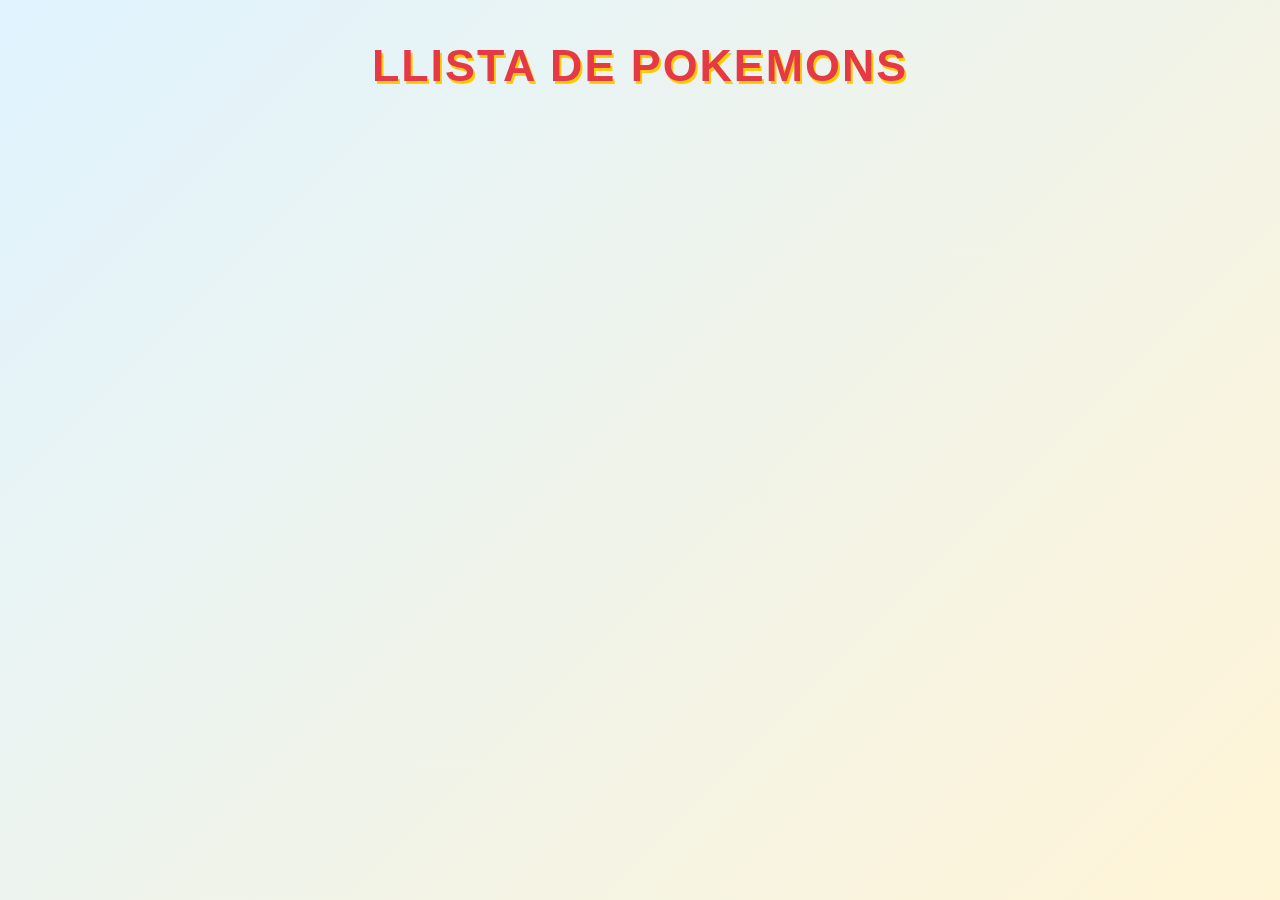
==== index.html @ 636fdb27 "html preparat. css fet. funció obtenirPokemons feta." ====
<!DOCTYPE html>
<html lang="en">
<head>
    <meta charset="UTF-8">
    <meta name="viewport" content="width=device-width, initial-scale=1.0">
    <title>Buscador Pokemons</title>
    <link rel="stylesheet" href="css/style.css">
    <script src="js/script.js" defer></script>
</head>
<body>
    <h1>Llista de Pokemons</h1>
    <div id="pokemons-container">
        
    </div>
</body>
</html>
---- css/style.css ----
/* ===== RESET GENERAL ===== */
* {
    margin: 0;
    padding: 0;
    box-sizing: border-box;
}

body {
    font-family: 'Trebuchet MS', Arial, sans-serif;
    background: linear-gradient(135deg, #e0f3ff, #fff4d6);
    min-height: 100vh;
    padding: 40px 20px;
    color: #333;
}

/* ===== TÍTULO ===== */
h1 {
    text-align: center;
    font-size: 2.8rem;
    color: #e63946;
    text-transform: uppercase;
    letter-spacing: 2px;
    margin-bottom: 40px;
    text-shadow: 2px 3px 0 #ffcb05;
}

/* ===== CONTENEDOR DE POKÉMON ===== */
#pokemons-container {
    display: grid;
    grid-template-columns: repeat(auto-fit, minmax(220px, 1fr));
    gap: 25px;
    max-width: 1200px;
    margin: 0 auto;
    padding: 20px;
}

/* ===== CARTAS POKÉMON ===== */
.pokemon-card {
    background: white;
    border: 4px solid #ffcb05;
    border-radius: 20px;
    padding: 20px;
    text-align: center;
    box-shadow: 0 6px 12px rgba(0, 0, 0, 0.15);
    transition: transform 0.3s ease, box-shadow 0.3s ease;
    position: relative;
    overflow: hidden;
}

/* Efecto al pasar el ratón */
.pokemon-card:hover {
    transform: translateY(-10px) scale(1.03);
    box-shadow: 0 12px 20px rgba(0, 0, 0, 0.2);
}

/* ===== NOMBRE DEL POKÉMON ===== */
.pokemon-card h2 {
    color: #e63946;
    font-size: 1.5rem;
    text-transform: capitalize;
    margin-bottom: 15px;
}

/* ===== IMAGEN DEL POKÉMON ===== */
.pokemon-card img {
    width: 150px;
    height: 150px;
    object-fit: contain;
    margin: 10px auto;
    display: block;
    transition: transform 0.3s ease;
}

.pokemon-card:hover img {
    transform: scale(1.15);
}

/* ===== INFORMACIÓN DEL POKÉMON ===== */
.pokemon-card p {
    font-size: 1rem;
    margin: 8px 0;
    color: #555;
}

/* ===== TIPOS DE POKÉMON ===== */
.pokemon-card .tipo {
    display: inline-block;
    background: #e63946;
    color: white;
    padding: 6px 14px;
    border-radius: 20px;
    font-size: 0.85rem;
    font-weight: bold;
    margin: 5px;
    text-transform: capitalize;
}

/* ===== NÚMERO DE POKÉDEX ===== */
.pokemon-card .numero {
    color: #888;
    font-size: 0.85rem;
    font-weight: bold;
    margin-bottom: 5px;
}

/* ===== RESPONSIVE ===== */
@media (max-width: 600px) {
    body {
        padding: 25px 10px;
    }

    h1 {
        font-size: 2rem;
        margin-bottom: 25px;
    }

    #pokemons-container {
        grid-template-columns: repeat(auto-fit, minmax(150px, 1fr));
        gap: 15px;
        padding: 10px;
    }

    .pokemon-card {
        padding: 12px;
    }

    .pokemon-card img {
        width: 120px;
        height: 120px;
    }
}
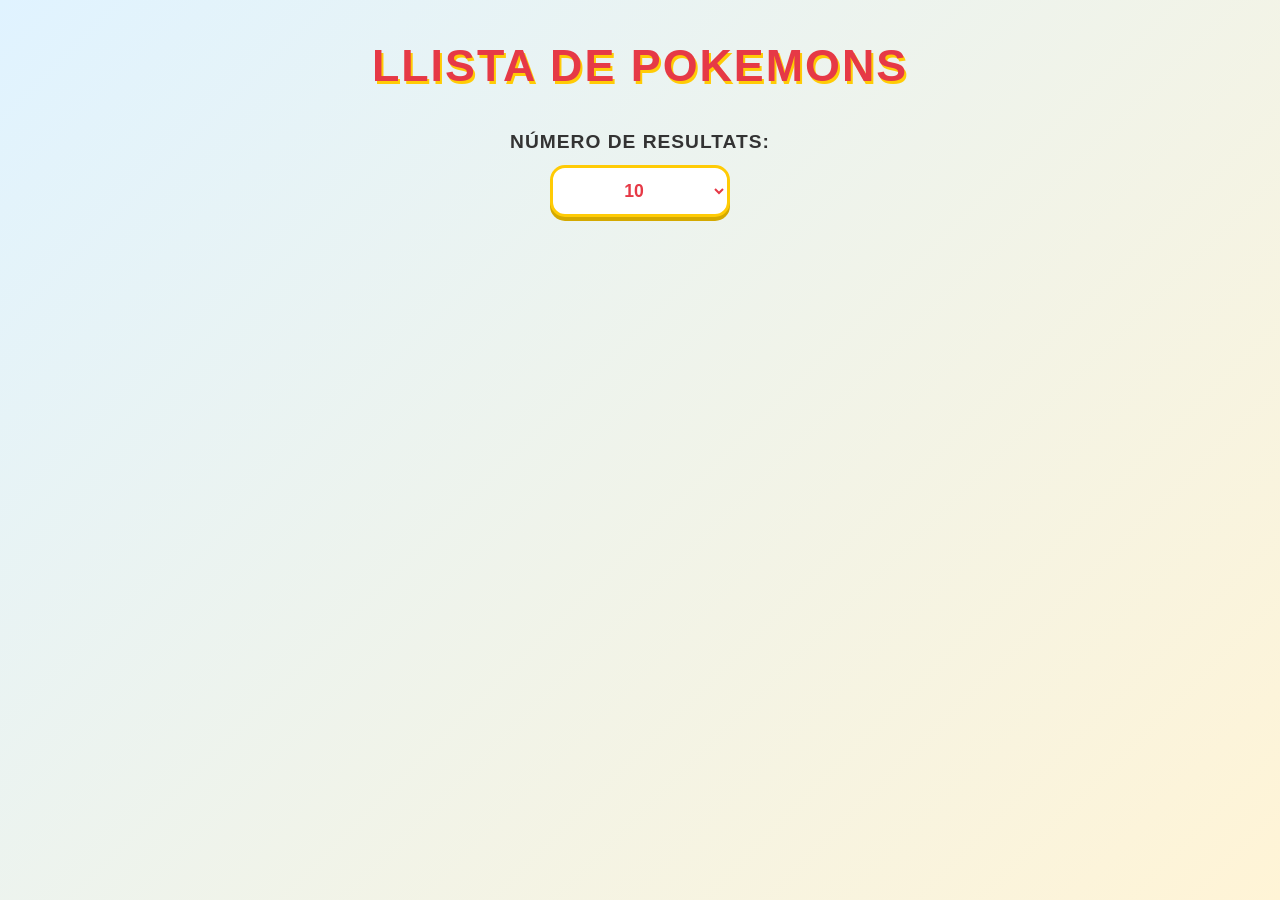
==== commit 8441fb97: "try / catch fet, feta la funció de canviarQuantitat feta, millorat el css i implementació del select" ====
--- a/index.html
+++ b/index.html
@@ -9,8 +9,16 @@
 </head>
 <body>
     <h1>Llista de Pokemons</h1>
+
+    <label for="options">Número de resultats:</label>
+    <select id="options" name="options">
+        <option value="10">10</option>
+        <option value="20">20</option>
+        <option value="30">30</option>
+    </select>
+
     <div id="pokemons-container">
-        
+
     </div>
 </body>
 </html>
--- a/css/style.css
+++ b/css/style.css
@@ -14,7 +14,7 @@
     color: #333;
 }
 
-/* ===== TÍTULO ===== */
+/* ===== TÍTOL ===== */
 h1 {
     text-align: center;
     font-size: 2.8rem;
@@ -25,12 +25,69 @@
     text-shadow: 2px 3px 0 #ffcb05;
 }
 
-/* ===== CONTENEDOR DE POKÉMON ===== */
+
+/* ===== SELECTOR DE RESULTATS ===== */
+
+label {
+    display: block;
+    text-align: center;
+    font-size: 1.2rem;
+    font-weight: bold;
+    color: #333;
+    margin-bottom: 12px;
+    text-transform: uppercase;
+    letter-spacing: 1px;
+}
+
+/* Selector */
+#options {
+    display: block;
+    margin: 0 auto 35px auto;
+    padding: 12px 20px;
+    width: 180px;
+
+    background-color: white;
+    color: #e63946;
+
+    border: 3px solid #ffcb05;
+    border-radius: 15px;
+
+    font-size: 1.1rem;
+    font-weight: bold;
+    text-align: center;
+
+    cursor: pointer;
+
+    box-shadow: 0 4px 0 #d4a900;
+    transition: all 0.2s ease;
+}
+
+/* Efecte hover */
+#options:hover {
+    background-color: #fff4cc;
+    transform: translateY(-2px);
+    box-shadow: 0 6px 0 #d4a900;
+}
+
+/* Quan seleccionem */
+#options:focus {
+    outline: 3px solid #e63946;
+    outline-offset: 3px;
+}
+
+/* Opcions del desplegable */
+#options option {
+    background-color: white;
+    color: #333;
+    font-weight: bold;
+}
+
+/* ===== CONTENIDOR DE POKÉMON ===== */
 #pokemons-container {
     display: grid;
-    grid-template-columns: repeat(auto-fit, minmax(220px, 1fr));
+    grid-template-columns: repeat(5, minmax(0, 1fr));
     gap: 25px;
-    max-width: 1200px;
+    max-width: 1500px;
     margin: 0 auto;
     padding: 20px;
 }
@@ -48,7 +105,7 @@
     overflow: hidden;
 }
 
-/* Efecto al pasar el ratón */
+/* Efecte al passar el ratolí */
 .pokemon-card:hover {
     transform: translateY(-10px) scale(1.03);
     box-shadow: 0 12px 20px rgba(0, 0, 0, 0.2);
@@ -62,7 +119,7 @@
     margin-bottom: 15px;
 }
 
-/* ===== IMAGEN DEL POKÉMON ===== */
+/* ===== IMATGE DEL POKÉMON ===== */
 .pokemon-card img {
     width: 150px;
     height: 150px;
@@ -76,14 +133,14 @@
     transform: scale(1.15);
 }
 
-/* ===== INFORMACIÓN DEL POKÉMON ===== */
+/* ===== INFORMACIÓ DEL POKÉMON ===== */
 .pokemon-card p {
     font-size: 1rem;
     margin: 8px 0;
     color: #555;
 }
 
-/* ===== TIPOS DE POKÉMON ===== */
+/* ===== TIPUS DE POKÉMON ===== */
 .pokemon-card .tipo {
     display: inline-block;
     background: #e63946;
@@ -104,29 +161,63 @@
     margin-bottom: 5px;
 }
 
+
+/* ===== BOTÓ DETALL ===== */
+.pokemon-card button {
+    background: linear-gradient(135deg, #e63946, #c1121f);
+    color: white;
+    border: 3px solid #ffcb05;
+    border-radius: 25px;
+    padding: 10px 25px;
+    font-size: 1rem;
+    font-weight: bold;
+    text-transform: uppercase;
+    letter-spacing: 1px;
+    cursor: pointer;
+    margin-top: 15px;
+    box-shadow: 0 4px 0 #a30d18;
+    transition: all 0.2s ease;
+}
+
+/* Efecte hover */
+.pokemon-card button:hover {
+    background: linear-gradient(135deg, #ffcb05, #f4a900);
+    color: #333;
+    transform: translateY(-3px);
+    box-shadow: 0 7px 0 #c58b00;
+}
+
+/* Efecte al pulsar */
+.pokemon-card button:active {
+    transform: translateY(2px);
+    box-shadow: 0 2px 0 #a30d18;
+}
+
+/* Treure borde de enfocament per defecte i afegir un accesible */
+.pokemon-card button:focus-visible {
+    outline: 3px solid #333;
+    outline-offset: 4px;
+}
+
+
 /* ===== RESPONSIVE ===== */
-@media (max-width: 600px) {
-    body {
-        padding: 25px 10px;
+
+@media (max-width: 1100px) {
+    #pokemons-container {
+        grid-template-columns: repeat(3, 1fr);
     }
-
-    h1 {
-        font-size: 2rem;
-        margin-bottom: 25px;
-    }
-
+}
+
+@media (max-width: 700px) {
     #pokemons-container {
-        grid-template-columns: repeat(auto-fit, minmax(150px, 1fr));
+        grid-template-columns: repeat(2, 1fr);
         gap: 15px;
         padding: 10px;
     }
-
-    .pokemon-card {
-        padding: 12px;
+}
+
+@media (max-width: 400px) {
+    #pokemons-container {
+        grid-template-columns: 1fr;
     }
-
-    .pokemon-card img {
-        width: 120px;
-        height: 120px;
-    }
-}
+}
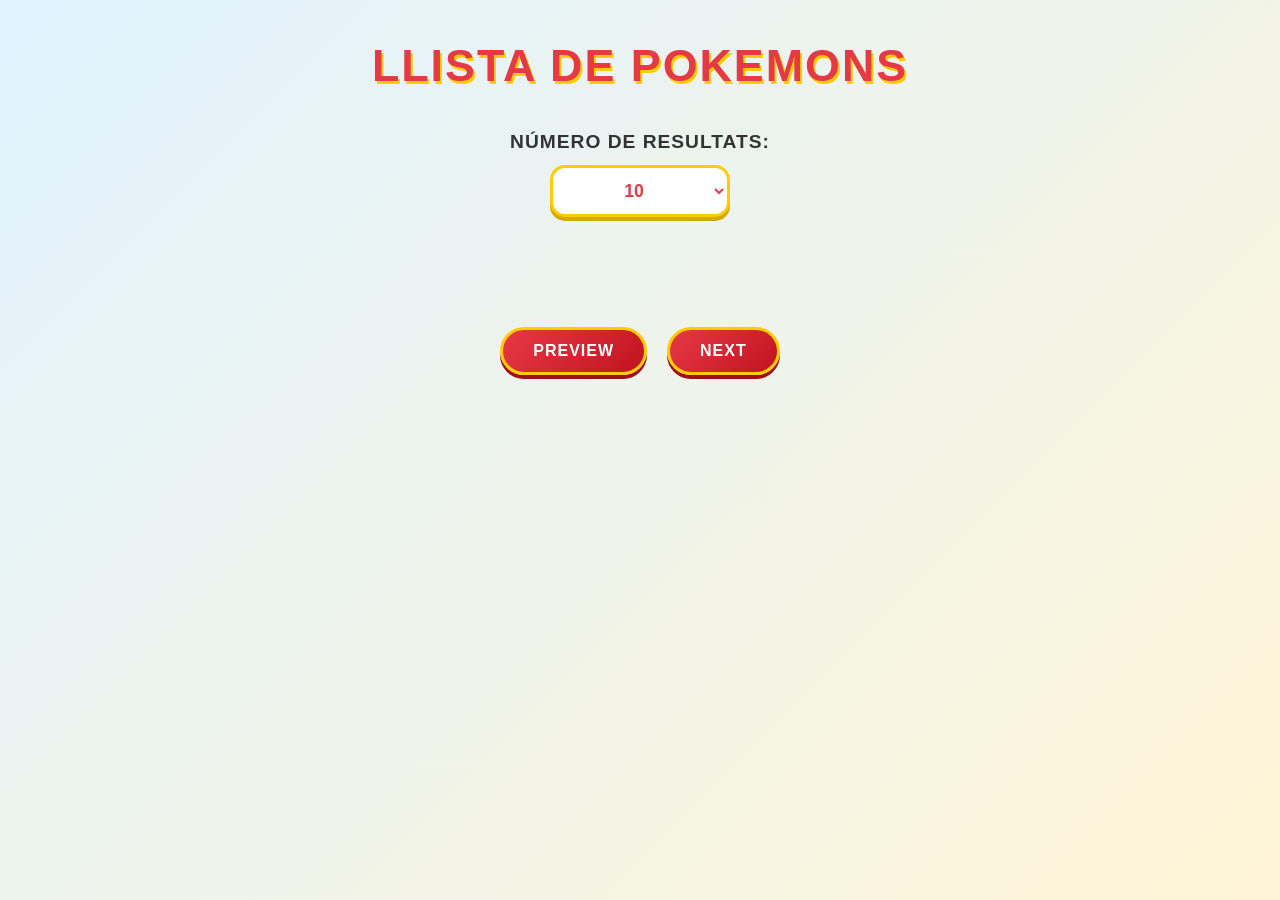
==== commit f5921443: "Instaurat els botons next i preview al index.html amb el seu css" ====
--- a/index.html
+++ b/index.html
@@ -20,5 +20,10 @@
     <div id="pokemons-container">
 
     </div>
+    
+    <div class="pagination">
+        <button id="prv-btn">Preview</button>
+        <button id="next-btn">Next</button>
+    </div>
 </body>
 </html>
--- a/css/style.css
+++ b/css/style.css
@@ -199,6 +199,76 @@
     outline-offset: 4px;
 }
 
+.pagination {
+    display: flex;
+    justify-content: center;
+    align-items: center;
+    gap: 20px;
+    margin: 30px auto;
+}
+
+.pagination button {
+    margin: 0;
+}
+
+/* ===== BOTONS DE PAGINACIÓ ===== */
+
+.pagination {
+    display: flex;
+    justify-content: center;
+    align-items: center;
+    gap: 20px;
+    margin: 35px auto;
+}
+
+/* Estil dels botons */
+.pagination button {
+    background: linear-gradient(135deg, #e63946, #c1121f);
+    color: white;
+    border: 3px solid #ffcb05;
+    border-radius: 25px;
+    padding: 12px 30px;
+    font-size: 1rem;
+    font-weight: bold;
+    text-transform: uppercase;
+    letter-spacing: 1px;
+    cursor: pointer;
+    box-shadow: 0 4px 0 #a30d18;
+    transition: all 0.2s ease;
+}
+
+/* Efecte en passar el ratolí */
+.pagination button:hover {
+    background: linear-gradient(135deg, #ffcb05, #f4a900);
+    color: #333;
+    transform: translateY(-3px);
+    box-shadow: 0 7px 0 #c58b00;
+}
+
+/* Efecte en prémer els botons */
+.pagination button:active {
+    transform: translateY(2px);
+    box-shadow: 0 2px 0 #a30d18;
+}
+
+/* Efecte de focus accessible */
+.pagination button:focus-visible {
+    outline: 3px solid #333;
+    outline-offset: 4px;
+}
+
+/* Adaptació dels botons a mòbils */
+@media (max-width: 400px) {
+    .pagination {
+        gap: 12px;
+    }
+
+    .pagination button {
+        padding: 10px 20px;
+        font-size: 0.9rem;
+    }
+}
+
 
 /* ===== RESPONSIVE ===== */
 
